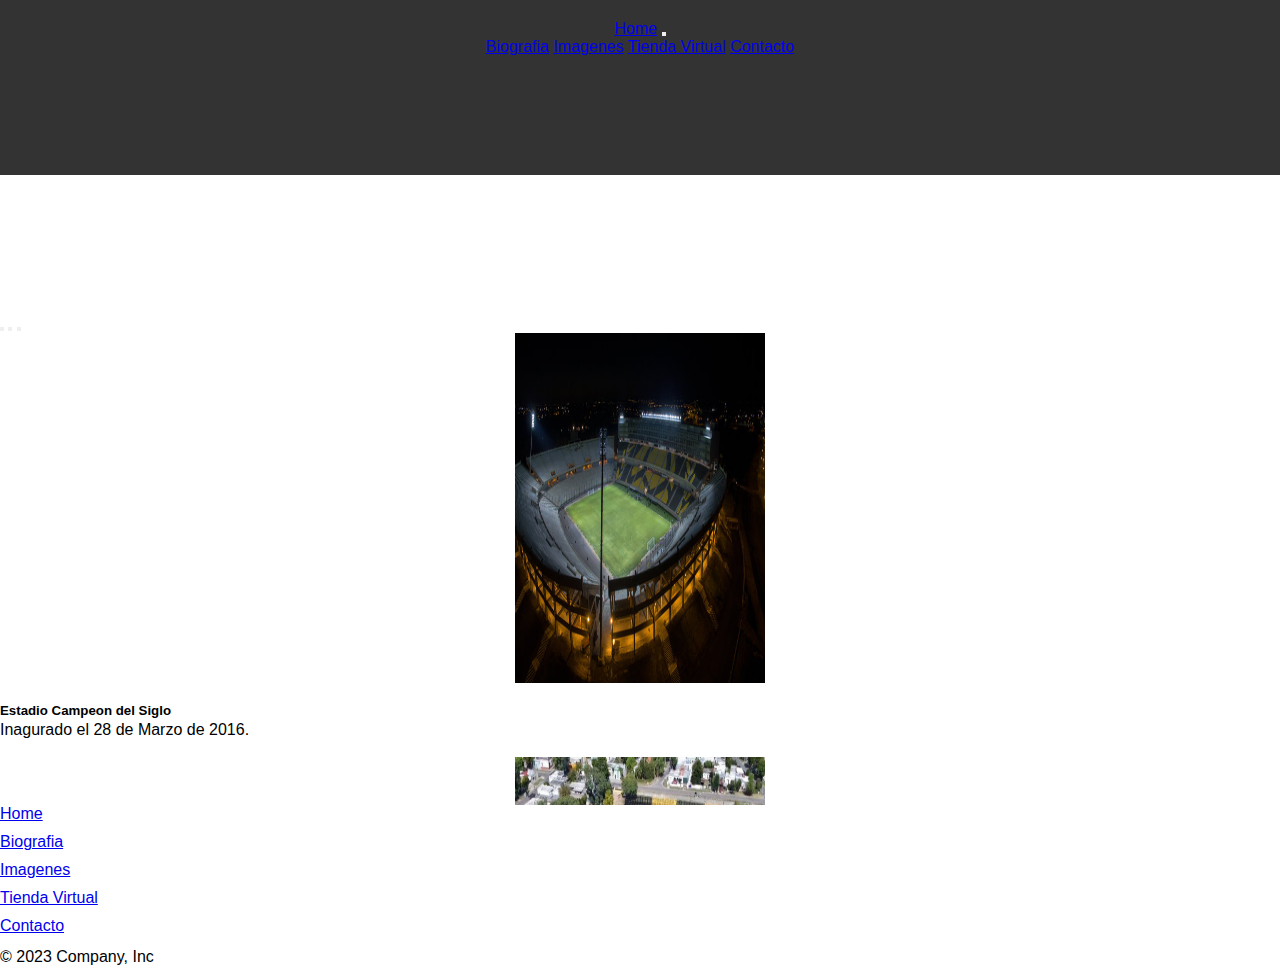
==== index.html @ 16fac281 "segundocommit" ====
<!doctype html>
<html lang="en">

<head>
  <meta charset="utf-8">
  <meta name="viewport" content="width=device-width, initial-scale=1">
  <title>Club Atletico Peñarol</title>
  <link href="https://cdn.jsdelivr.net/npm/bootstrap@5.3.0-alpha3/dist/css/bootstrap.min.css" rel="stylesheet"
    integrity="sha384-KK94CHFLLe+nY2dmCWGMq91rCGa5gtU4mk92HdvYe+M/SXH301p5ILy+dN9+nJOZ" crossorigin="anonymous">
  <link rel="stylesheet" href="./css/style.css">
</head>
  <header class="header">
    <nav class="navbar navbar-expand-lg navbar-dark bg-dark">
      <div class="container-fluid">
      <a class="navbar-brand" href="#">Home</a>
      <button class="navbar-toggler" type="button" data-bs-toggle="collapse" data-bs-target="#navbarNavAltMarkup"
        aria-controls="navbarNavAltMarkup" aria-expanded="false" aria-label="Toggle navigation">
        <span class="navbar-toggler-icon"></span>
      </button>

      <div class="collapse navbar-collapse" id="navbarNavAltMarkup">
        <div class="navbar-nav">
          <a class="nav-link active" aria-current="page" href="./pages/biografia.html">Biografia</a>
          <a class="nav-link active" href="./pages/imagenes.html">Imagenes</a>
          <a class="nav-link active" href="./pages/tiendavirtual.html">Tienda Virtual</a>
          <a class="nav-link active" href="./pages/contacto.html">Contacto</a>
        </div>
      </div>
      </div>
    </nav>
  </header>

    <main class="container main">
      
      <div id="carouselExampleCaptions" class="carousel slide col-12 col-sm-6">
        <div class="carousel-indicators">
          <button type="button" data-bs-target="#carouselExampleCaptions" data-bs-slide-to="0" class="active"
          aria-current="true" aria-label="Slide 1"></button>
            <button type="button" data-bs-target="#carouselExampleCaptions" data-bs-slide-to="1"
              aria-label="Slide 2"></button>
            <button type="button" data-bs-target="#carouselExampleCaptions" data-bs-slide-to="2"
              aria-label="Slide 3"></button>
          </div>
          <div class="carousel-inner">
            <div class="carousel-item active">
              <img src="./images/estadio.jpg" class="d-block w-100" alt="estadio">
              <div class="carousel-caption d-none d-md-block">
                <h5>Estadio Campeon del Siglo</h5>
                <p>Inagurado el 28 de Marzo de 2016.</p>
              </div>
            </div>
            <div class="carousel-item">
              <img src="./images/lasacasias.jpg" class="d-block w-100" alt="lasacasias">
              <div class="carousel-caption d-none d-md-block">
                <h5>Estado Cr Jose Pedro Damiani.</h5>
                <p>Fue Inagurado el 19 de Abril 1916.</p>
              </div>
            </div>
            <div class="carousel-item imagenes">
              <img src="./images/loaaromo.jpg" class="d-block w-100" alt="loaaromo">
              <div class="carousel-caption d-none d-md-block">
                <h5>Complejo Deportivo Washington Cataldi</h5>
                <p>Fue Inagurado en el año 1947.</p>
              </div>
            </div>
          </div>
          <button class="carousel-control-prev" type="button" data-bs-target="#carouselExampleCaptions"
          data-bs-slide="prev">
          <span class="carousel-control-prev-icon" aria-hidden="true"></span>
          <span class="visually-hidden">Previous</span>
        </button>
        <button class="carousel-control-next" type="button" data-bs-target="#carouselExampleCaptions"
        data-bs-slide="next">
        <span class="carousel-control-next-icon" aria-hidden="true"></span>
        <span class="visually-hidden">Next</span>
      </button>
      </div>
    </main>
  <body>

      <footer class="mt-5 container-fluid footer">
      <div class="py-3 my-4">
        <ul class="nav justify-content-center border-bottom pb-3 mb-3">
          <li class="nav-item"><a href="#" class="nav-link px-2 text-body-secondary">Home</a></li>
          <li class="nav-item"><a href="./pages/biografia.html" class="nav-link px-2 text-body-secondary">Biografia</a>
          </li>
          <li class="nav-item"><a href="./pages/imagenes.html" class="nav-link px-2 text-body-secondary">Imagenes</a></li>
          <li class="nav-item"><a href="./pages/tiendavirtual.html" class="nav-link px-2 text-body-secondary">Tienda
              Virtual</a></li>
          <li class="nav-item"><a href="./pages/contacto.html" class="nav-link px-2 text-body-secondary">Contacto</a></li>
        </ul>
        <p class="text-center text-body-secondary">© 2023 Company, Inc</p>
      </footer>

      <script src="https://cdn.jsdelivr.net/npm/bootstrap@5.3.0-alpha3/dist/js/bootstrap.bundle.min.js"
      integrity="sha384-ENjdO4Dr2bkBIFxQpeoTz1HIcje39Wm4jDKdf19U8gI4ddQ3GYNS7NTKfAdVQSZe"
      crossorigin="anonymous"></script>
  </body>
</html>
---- css/style.css ----
*{
    margin: 0;
    padding: 0;
    

}
.body {
    height: 100vh;
    
    
}



.header {
    height: 15vh;
    
}
.main {
    height: 70vh;
}
.footer {
    height: 15vh;
}

.carousel {
  margin-top: 140px;
}


.carousel-item img {
    height: 350px;
    width: 250px;  
}


.contenedor {
    margin-top: 100px; 
    display: flex;
    
}

.image-container img {
    margin-top: 100px;
    width: 400px;
    height: 350px;
    display: block;
    margin-bottom: 10px;
    margin-left: 5px;
  }


  .container {
    width: 100%;
    overflow: hidden;
  }
  
  .title {
    font-family: Arial, sans-serif; 
    color:black; 
    font-size: 24px; 
    font-weight: bold; 
    text-decoration: underline; 
  }
  
 

  body {
    font-family: Arial, sans-serif;
    margin: 0;
    padding: 0;
  }
  
  header {
    background-color: #333;
    color: #fff;
    padding: 20px;
    text-align: center;
  }
  
  .products {
    display: flex;
    flex-wrap: wrap;
    justify-content: center;
    margin: 20px;
    /* Tienda Virtual */
  }
  
  .product {
    width: 300px;
    margin: 10px;
    padding: 20px;
    border: 1px solid #ccc;
    text-align: center;
     /* Tienda Virtual */
  }
  
  .product img {
    width: 200px;
    height: 200px;
     /* Tienda Virtual */
  }

 

.biografia {
  max-width: 600px;
  margin: 0 auto;
  text-align: justify;
  padding: 20px;
  
}
.biografia h1 {
  text-align: center;
  
}


.biografia img {
  width: 200px;
  height: 200px;
  border-radius: 50%;
  margin-bottom: 20px;
  align-items: center;
}
.biografia p {
  line-height: 2.2;
  font-family:Arial, Helvetica, sans-serif  
}


  p {
    font-size: 14px;
    margin-bottom: 15px;
  }
  
/* Imagenes */
  .image-container {
    display: flex;
    flex-wrap: wrap;
    align-items: center;
  }
  
  .image-container img {
    width: 50%;
    height: auto;
  }
  
  .title {
   
    font-size: 20px;
    margin-top: 10px;
  
  }
  
  .description {
    font-size: 16px;
    margin-bottom: 20px;
  }
  

  
.image-container {
  display: flex;
  flex-direction:block ;
  align-items: center;
  text-align: center;
  margin-bottom: 20px;
  
}

.title {
  
  font-size: 24px;
  font-weight: bold;
  margin-bottom: 10px;
 
}

.description {
  font-size: 16px;
  margin-bottom: 10px;
  
}

/* Imagenes */
@media screen and (max-width: 767px) {
  
  .image-container {
    padding: 10px;
  }
  
  .title {
    font-size: 20px;
  }

  .description {
    font-size: 14px;
  }
}
/* Imagenes */



/* Biografia */

.biografia {
  max-width: 800px;
  margin: 0 auto;
  padding: 20px;
}

h1 {
  font-size: 28px;
  text-align: center;
  margin-bottom: 20px;
}

img {
  display: block;
  max-width: 100%;
  height: auto;
  margin: 0 auto;
  margin-bottom: 20px;
}

p {
  font-size: 16px;
  line-height: 1.5;
}


/* contacto */
.formulario-peñarol {
  max-width: 500px;
  margin: 0 auto;
  margin-left: 15px;
  padding: 40px;
  background-color: #f1f1f1;
}

h2 {
  text-align: center;
}

.contenido-form {
  display: flex;
  flex-wrap: wrap;
  justify-content: space-between;
}

.form-asunto,
.form-datos {
  flex-basis: 48%;
}

ul {
  list-style-type: none;
  padding: 0;
  margin: 0;
}

li {
  margin-bottom: 10px;
}

input[type="text"],
textarea {
  width: 100%;
  padding: 8px;
  border: 1px solid #ccc;
  border-radius: 4px;
}

input[type="submit"] {
  width: 100%;
  padding: 8px;
  background-color: #4caf50;
  color: white;
  border: none;
  border-radius: 4px;
  cursor: pointer;
}
.main-form {
  margin-top: 20px;
}

.iconos {
  width: 40px;
  
}




@media screen and (max-width: 767px) {
  .contenido-form {
    flex-direction: column;
  }

  .form-asunto,
  .form-datos {
    flex-basis: 100%;
    
  }
}





/* contacto */
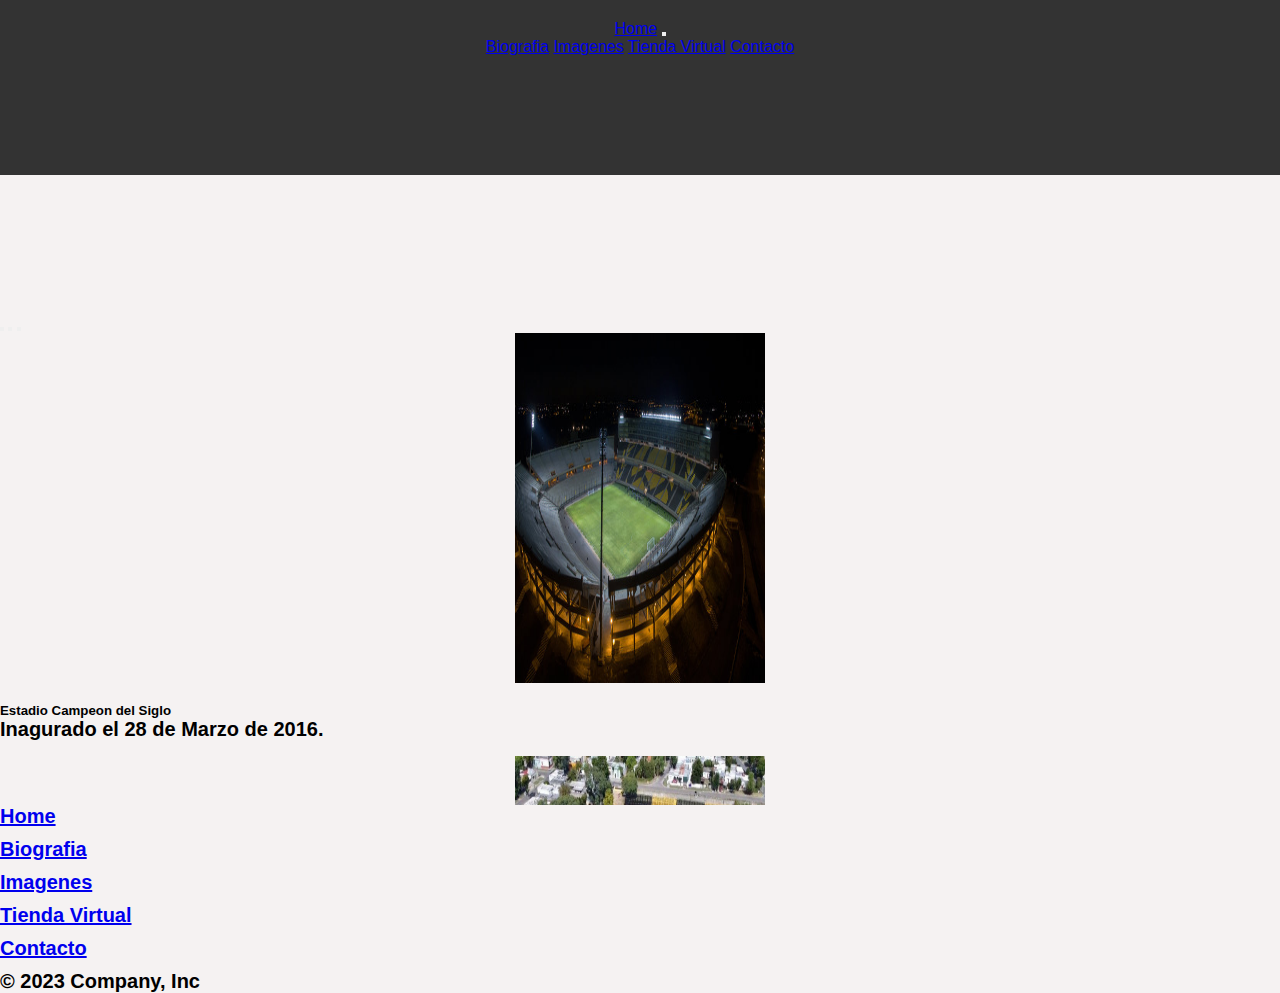
==== commit c7745c09: "mod" ====
--- a/index.html
+++ b/index.html
@@ -4,80 +4,94 @@
 <head>
   <meta charset="utf-8">
   <meta name="viewport" content="width=device-width, initial-scale=1">
-  <title>Club Atletico Peñarol</title>
+  <meta name="description" content="Imagenes-tiendaVirtual-Complejo Peñarol">
+  <meta name="keywords" content="imagenes-tiendavirtual-contacto">
+  <title>Club Atletico Peñarol </title>
   <link href="https://cdn.jsdelivr.net/npm/bootstrap@5.3.0-alpha3/dist/css/bootstrap.min.css" rel="stylesheet"
     integrity="sha384-KK94CHFLLe+nY2dmCWGMq91rCGa5gtU4mk92HdvYe+M/SXH301p5ILy+dN9+nJOZ" crossorigin="anonymous">
-  <link rel="stylesheet" href="./css/style.css">
+  <link rel="stylesheet" href="https://cdnjs.cloudflare.com/ajax/libs/animate.css/4.1.1/animate.min.css">
+  <!--Estilo de las paginas-->
+  <link rel="stylesheet" href="./SASS/style.css">
 </head>
+  <!--barra navegadora-->
   <header class="header">
-    <nav class="navbar navbar-expand-lg navbar-dark bg-dark">
-      <div class="container-fluid">
-      <a class="navbar-brand" href="#">Home</a>
-      <button class="navbar-toggler" type="button" data-bs-toggle="collapse" data-bs-target="#navbarNavAltMarkup"
-        aria-controls="navbarNavAltMarkup" aria-expanded="false" aria-label="Toggle navigation">
-        <span class="navbar-toggler-icon"></span>
-      </button>
-
-      <div class="collapse navbar-collapse" id="navbarNavAltMarkup">
-        <div class="navbar-nav">
-          <a class="nav-link active" aria-current="page" href="./pages/biografia.html">Biografia</a>
-          <a class="nav-link active" href="./pages/imagenes.html">Imagenes</a>
-          <a class="nav-link active" href="./pages/tiendavirtual.html">Tienda Virtual</a>
-          <a class="nav-link active" href="./pages/contacto.html">Contacto</a>
+      <nav class="navbar navbar-expand-lg navbar-dark bg-dark">
+        <div class="container-fluid">
+        <a class="navbar-brand animate__animated animate__fadeInLeft " href="#">Home</a>
+        <button class="navbar-toggler" type="button" data-bs-toggle="collapse" data-bs-target="#navbarNavAltMarkup"
+          aria-controls="navbarNavAltMarkup" aria-expanded="false" aria-label="Toggle navigation">
+          <span class="navbar-toggler-icon"></span>
+        </button>
+        <div class="collapse navbar-collapse" id="navbarNavAltMarkup">
+          <div class="navbar-nav">
+            <a class="nav-link active animate__animated animate__fadeInLeft" aria-current="page" href="./pages/biografia.html">Biografia</a>
+            <a class="nav-link active animate__animated animate__fadeInLeft" href="./pages/imagenes.html">Imagenes</a>
+            <a class="nav-link active animate__animated animate__fadeInLeft" href="./pages/tiendavirtual.html">Tienda Virtual</a>
+            <a class="nav-link active animate__animated animate__fadeInLeft" href="./pages/contacto.html">Contacto</a>
+          </div>
         </div>
-      </div>
-      </div>
-    </nav>
+        </div>
+      </nav>
   </header>
-
-    <main class="container main">
-      
-      <div id="carouselExampleCaptions" class="carousel slide col-12 col-sm-6">
-        <div class="carousel-indicators">
-          <button type="button" data-bs-target="#carouselExampleCaptions" data-bs-slide-to="0" class="active"
-          aria-current="true" aria-label="Slide 1"></button>
-            <button type="button" data-bs-target="#carouselExampleCaptions" data-bs-slide-to="1"
-              aria-label="Slide 2"></button>
-            <button type="button" data-bs-target="#carouselExampleCaptions" data-bs-slide-to="2"
-              aria-label="Slide 3"></button>
+        <!--CAROUSEL-->
+      <main class="container main"> 
+        <div id="carouselExampleCaptions" class="carousel slide col-12 col-sm-6">
+          <div class="carousel-indicators">
+            <button type="button" data-bs-target="#carouselExampleCaptions" data-bs-slide-to="0" class="active"
+            aria-current="true" aria-label="Slide 1"></button>
+              <button type="button" data-bs-target="#carouselExampleCaptions" data-bs-slide-to="1"
+                aria-label="Slide 2"></button>
+              <button type="button" data-bs-target="#carouselExampleCaptions" data-bs-slide-to="2"
+                aria-label="Slide 3"></button>
+            </div>
+            <div class="carousel-inner">
+              <div class="carousel-item active">
+                <img src="./images/estadio.jpg" class="d-block w-100" alt="estadio">
+                <div class="carousel-caption d-none d-md-block">
+                  <h5>Estadio Campeon del Siglo</h5>
+                  <p>Inagurado el 28 de Marzo de 2016.</p>
+                </div>
+              </div>
+              <div class="carousel-item">
+                <img src="./images/lasacasias.jpg" class="d-block w-100" alt="lasacasias">
+                <div class="carousel-caption d-none d-md-block">
+                  <h5>Estado Cr Jose Pedro Damiani.</h5>
+                  <p>Fue Inagurado el 19 de Abril 1916.</p>
+                </div>
+              </div>
+              <div class="carousel-item imagenes">
+                <img src="./images/loaaromo.jpg" class="d-block w-100" alt="loaaromo">
+                <div class="carousel-caption d-none d-md-block">
+                  <h5>Complejo Deportivo Washington Cataldi</h5>
+                  <p>Fue Inagurado en el año 1947.</p>
+                </div>
+              </div>
           </div>
-          <div class="carousel-inner">
-            <div class="carousel-item active">
-              <img src="./images/estadio.jpg" class="d-block w-100" alt="estadio">
-              <div class="carousel-caption d-none d-md-block">
-                <h5>Estadio Campeon del Siglo</h5>
-                <p>Inagurado el 28 de Marzo de 2016.</p>
-              </div>
-            </div>
-            <div class="carousel-item">
-              <img src="./images/lasacasias.jpg" class="d-block w-100" alt="lasacasias">
-              <div class="carousel-caption d-none d-md-block">
-                <h5>Estado Cr Jose Pedro Damiani.</h5>
-                <p>Fue Inagurado el 19 de Abril 1916.</p>
-              </div>
-            </div>
-            <div class="carousel-item imagenes">
-              <img src="./images/loaaromo.jpg" class="d-block w-100" alt="loaaromo">
-              <div class="carousel-caption d-none d-md-block">
-                <h5>Complejo Deportivo Washington Cataldi</h5>
-                <p>Fue Inagurado en el año 1947.</p>
-              </div>
-            </div>
+            <button class="carousel-control-prev" type="button" data-bs-target="#carouselExampleCaptions"
+            data-bs-slide="prev">
+            <span class="carousel-control-prev-icon" aria-hidden="true"></span>
+            <span class="visually-hidden">Previous</span>
+            </button>
+            <button class="carousel-control-next" type="button" data-bs-target="#carouselExampleCaptions"
+            data-bs-slide="next">
+            <span class="carousel-control-next-icon" aria-hidden="true"></span>
+            <span class="visually-hidden">Next</span>
+            </button>
+        </div>
+        <!--CARD-->
+        <div class="card">
+          <div class="card-header">
+            COMPLEJOS-INSTALACIONES
           </div>
-          <button class="carousel-control-prev" type="button" data-bs-target="#carouselExampleCaptions"
-          data-bs-slide="prev">
-          <span class="carousel-control-prev-icon" aria-hidden="true"></span>
-          <span class="visually-hidden">Previous</span>
-        </button>
-        <button class="carousel-control-next" type="button" data-bs-target="#carouselExampleCaptions"
-        data-bs-slide="next">
-        <span class="carousel-control-next-icon" aria-hidden="true"></span>
-        <span class="visually-hidden">Next</span>
-      </button>
-      </div>
-    </main>
+          <div class="card-body">
+            <h5 class="card-title">CANCHAS DE CAMPO SINTETICO</h5>
+            <p class="card-text">EQUIPAMIENTO-INSTALACIONES</p>
+            <a href="#" class="btn btn-primary">Ir a la pagina Oficial</a>
+          </div>
+        </div>
+      </main>
   <body>
-
+      <!--FOOTER-->
       <footer class="mt-5 container-fluid footer">
       <div class="py-3 my-4">
         <ul class="nav justify-content-center border-bottom pb-3 mb-3">
--- a/SASS/style.css
+++ b/SASS/style.css
@@ -0,0 +1,318 @@
+@charset "UTF-8";
+/*reseteo*/
+* {
+  margin: 0;
+  padding: 0;
+}
+
+/*body-basico*/
+.body {
+  height: 100vh;
+}
+
+body {
+  background-color: rgb(245, 242, 242);
+} /*header-basico*/
+.header {
+  height: 15vh;
+}
+
+/*main-basico*/
+main {
+  height: 70vh;
+}
+
+/*footer-basico*/
+.footer {
+  height: 15vh;
+}
+
+.nav-item {
+  font-size: 20px;
+  font-family: Arial, Helvetica, sans-serif;
+  font-weight: bold;
+  color: black;
+  text-shadow: 0ch;
+}
+
+iframe {
+  position: relative;
+  top: 15vh;
+  left: 10vh;
+}
+
+/*todo el contenido pages*/
+.biografia {
+  max-width: 800px;
+  margin: 0 auto;
+  padding: 20px;
+}
+
+h1 {
+  font-size: 40px;
+  text-align: center;
+  margin-bottom: 20px;
+}
+
+img {
+  display: block;
+  max-width: 100%;
+  height: auto;
+  margin: 0 auto;
+  margin-bottom: 20px;
+}
+
+.biografia {
+  max-width: 600px;
+  margin: 0 auto;
+  text-align: justify;
+  padding: 20px;
+}
+
+.biografia h1 {
+  text-align: center;
+}
+
+.biografia img {
+  width: 200px;
+  height: 200px;
+  border-radius: 50%;
+  margin-bottom: 20px;
+  align-items: center;
+}
+
+.biografia p {
+  line-height: 2.2;
+  font-family: Arial, Helvetica, sans-serif;
+}
+
+p {
+  font-size: 20px;
+  margin-bottom: 15px;
+  font-weight: bold;
+}
+
+/*todo el contenido pages*/
+.image-container {
+  display: flex;
+  flex-wrap: wrap;
+  align-items: center;
+}
+
+.image-container img {
+  width: 50%;
+  height: auto;
+}
+
+.image-container {
+  display: flex;
+  flex-direction: block;
+  align-items: center;
+  text-align: center;
+  margin-bottom: 20px;
+}
+
+.image-container {
+  display: flex;
+  flex-direction: block;
+  align-items: center;
+  text-align: center;
+  margin-bottom: 20px;
+}
+
+.title {
+  font-weight: bold;
+  font-size: 20px;
+  margin-right: 10px;
+}
+
+.description {
+  font-size: 16px;
+  margin-right: 10px;
+}
+
+.description {
+  font-size: 16px;
+  margin-right: 10px;
+}
+
+.description {
+  font-size: 16px;
+  margin-right: 10px;
+}
+
+.title {
+  font-size: 20px;
+  font-weight: bold;
+  margin-bottom: 10px;
+}
+
+.description {
+  font-size: 16px;
+  margin-right: 10px;
+}
+
+.contenedor {
+  margin-top: 100px;
+  display: flex;
+}
+
+.image-container img {
+  margin-top: 100px;
+  width: 150px;
+  height: 150px;
+  display: block;
+  margin-bottom: 10px;
+  margin-left: 5px;
+}
+
+.container {
+  width: 100%;
+  overflow: hidden;
+}
+
+.titulo-mov {
+  animation: animacion-titulo 2s infinite;
+  font-size: 100px;
+}
+
+.contenedor-imagenes {
+  display: flex;
+  flex-wrap: wrap;
+}
+
+.contenedor-imagenes img {
+  width: calc(25% - 10px);
+  margin: 5px;
+  height: auto;
+}
+
+@media (max-width: 768px) {
+  .contenedor-imagenes img {
+    width: calc(50% - 10px);
+  }
+}
+@media (max-width: 480px) {
+  .contenedor-imagenes img {
+    width: 100%;
+  }
+}
+/*todo el contenido pages*/
+.formulario-peñarol {
+  max-width: 500px;
+  margin: 0 auto;
+  margin-left: 15px;
+  padding: 40px;
+  background-color: #f1f1f1;
+}
+
+h2 {
+  text-align: center;
+}
+
+.contenido-form {
+  display: flex;
+  flex-wrap: wrap;
+  justify-content: space-between;
+}
+
+.form-asunto,
+.form-datos {
+  flex-basis: 48%;
+}
+
+ul {
+  list-style-type: none;
+  padding: 0;
+  margin: 0;
+}
+
+li {
+  margin-bottom: 10px;
+}
+
+input[type=text],
+textarea {
+  width: 100%;
+  padding: 8px;
+  border: 1px solid #ccc;
+  border-radius: 4px;
+}
+
+input[type=submit] {
+  width: 100%;
+  padding: 8px;
+  background-color: #4caf50;
+  color: white;
+  border: none;
+  border-radius: 4px;
+  cursor: pointer;
+}
+
+.main-form {
+  margin-top: 20px;
+}
+
+.iconos {
+  width: 40px;
+}
+
+@media screen and (max-width: 767px) {
+  .contenido-form {
+    flex-direction: column;
+  }
+  .form-asunto,
+  .form-datos {
+    flex-basis: 100%;
+  }
+}
+/*todo el contenido pages*/
+body {
+  font-family: Arial, sans-serif;
+  margin: 0;
+  padding: 0;
+}
+
+header {
+  background-color: #333;
+  color: #fff;
+  padding: 20px;
+  text-align: center;
+}
+
+.products {
+  display: flex;
+  flex-wrap: wrap;
+  justify-content: center;
+  margin: 20px;
+}
+
+.product {
+  width: 300px;
+  margin: 10px;
+  padding: 20px;
+  border: 1px solid #ccc;
+  text-align: center;
+}
+
+.product img {
+  width: 200px;
+  height: 200px;
+}
+
+/*todo el contenido pages*/
+.carousel {
+  margin-top: 140px;
+}
+
+.carousel-item img {
+  height: 350px;
+  width: 250px;
+}
+
+.card {
+  background-color: rgb(224, 220, 215);
+  font-size: 20px;
+  font-weight: bold;
+  font: arial;
+}/*# sourceMappingURL=style.css.map */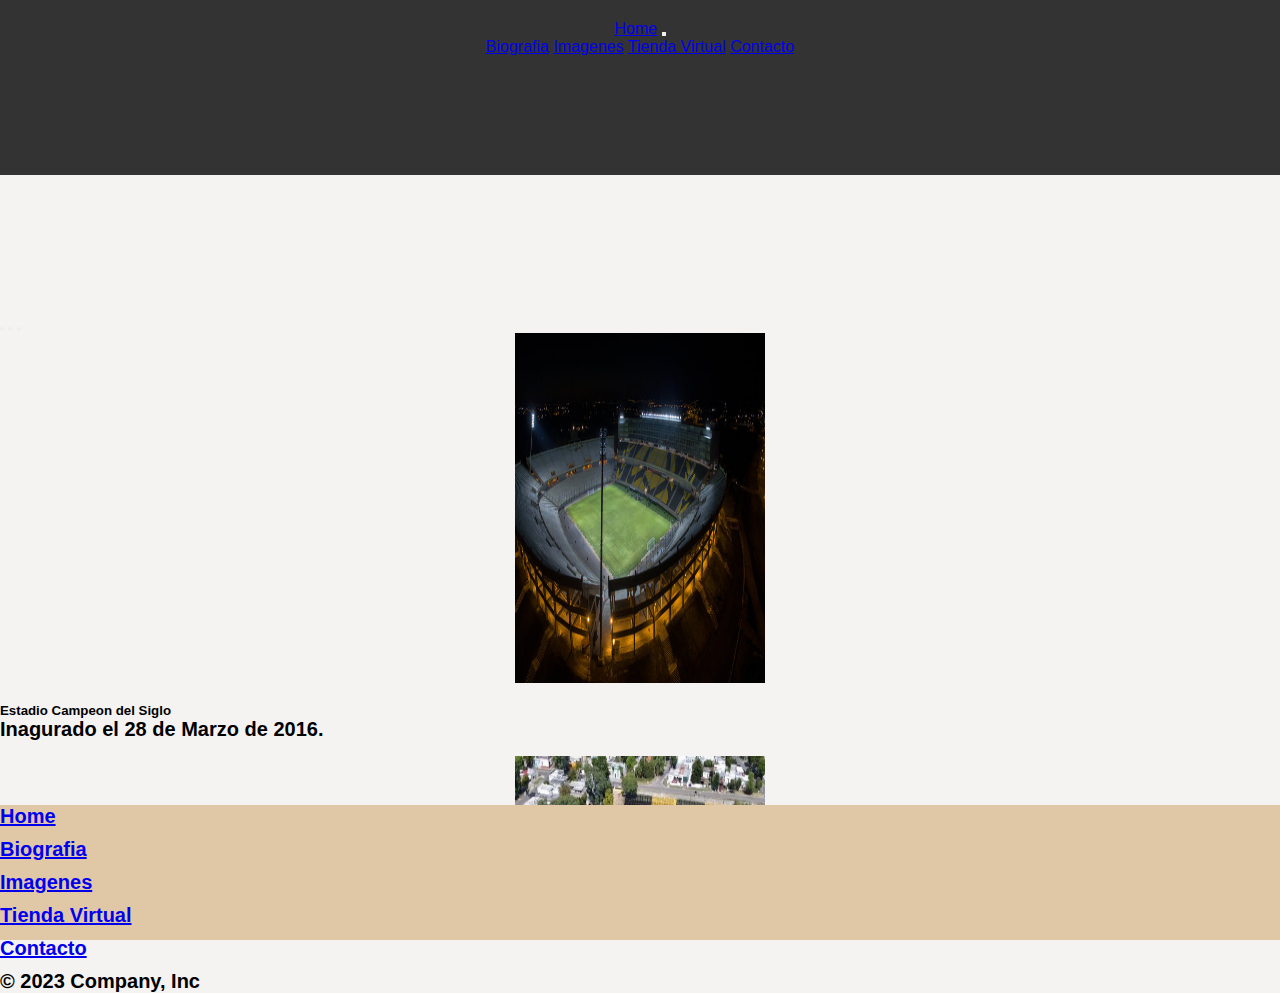
==== commit f279b677: "mod" ====
--- a/index.html
+++ b/index.html
@@ -89,6 +89,7 @@
             <a href="#" class="btn btn-primary">Ir a la pagina Oficial</a>
           </div>
         </div>
+        
       </main>
   <body>
       <!--FOOTER-->
@@ -105,7 +106,6 @@
         </ul>
         <p class="text-center text-body-secondary">© 2023 Company, Inc</p>
       </footer>
-
       <script src="https://cdn.jsdelivr.net/npm/bootstrap@5.3.0-alpha3/dist/js/bootstrap.bundle.min.js"
       integrity="sha384-ENjdO4Dr2bkBIFxQpeoTz1HIcje39Wm4jDKdf19U8gI4ddQ3GYNS7NTKfAdVQSZe"
       crossorigin="anonymous"></script>
--- a/SASS/style.css
+++ b/SASS/style.css
@@ -25,6 +25,7 @@
 /*footer-basico*/
 .footer {
   height: 15vh;
+  background-color: rgb(224, 199, 166);
 }
 
 .nav-item {
@@ -90,6 +91,10 @@
   font-size: 20px;
   margin-bottom: 15px;
   font-weight: bold;
+}
+
+.biografia {
+  position: relative;
 }
 
 /*todo el contenido pages*/
@@ -187,16 +192,6 @@
   height: auto;
 }
 
-@media (max-width: 768px) {
-  .contenedor-imagenes img {
-    width: calc(50% - 10px);
-  }
-}
-@media (max-width: 480px) {
-  .contenedor-imagenes img {
-    width: 100%;
-  }
-}
 /*todo el contenido pages*/
 .formulario-peñarol {
   max-width: 500px;
@@ -315,4 +310,15 @@
   font-size: 20px;
   font-weight: bold;
   font: arial;
+}
+
+@media (max-width: 768px) {
+  .contenedor-imagenes img {
+    width: calc(50% - 10px);
+  }
+}
+@media (max-width: 480px) {
+  .contenedor-imagenes img {
+    width: 100%;
+  }
 }/*# sourceMappingURL=style.css.map */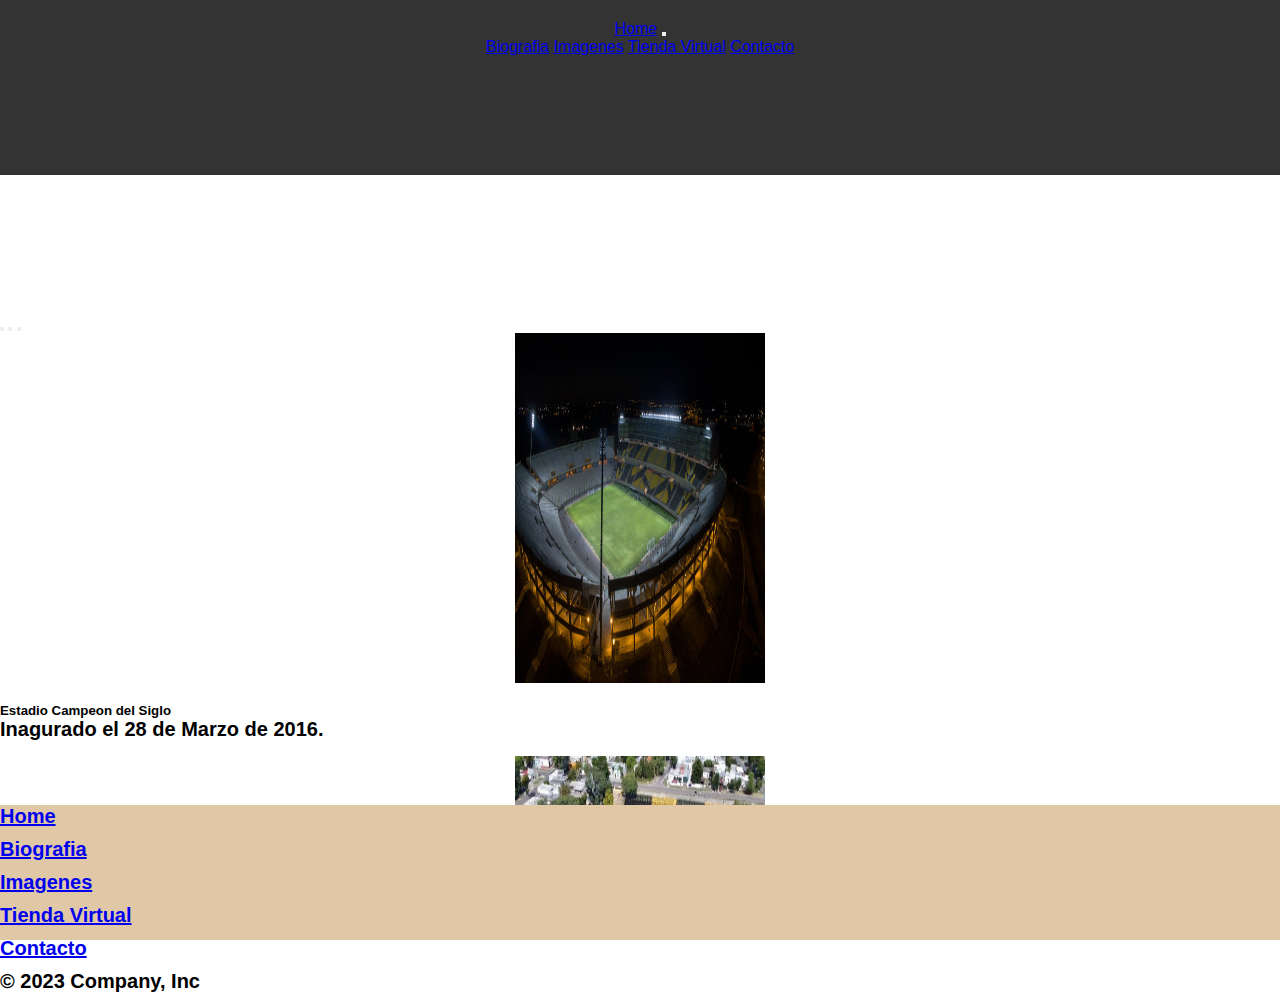
==== commit 5d7df27f: "mod" ====
--- a/index.html
+++ b/index.html
@@ -1,22 +1,25 @@
-<!doctype html>
-<html lang="en">
+  <!doctype html>
+  <html lang="en">
 
-<head>
-  <meta charset="utf-8">
-  <meta name="viewport" content="width=device-width, initial-scale=1">
-  <meta name="description" content="Imagenes-tiendaVirtual-Complejo Peñarol">
-  <meta name="keywords" content="imagenes-tiendavirtual-contacto">
-  <title>Club Atletico Peñarol </title>
-  <link href="https://cdn.jsdelivr.net/npm/bootstrap@5.3.0-alpha3/dist/css/bootstrap.min.css" rel="stylesheet"
-    integrity="sha384-KK94CHFLLe+nY2dmCWGMq91rCGa5gtU4mk92HdvYe+M/SXH301p5ILy+dN9+nJOZ" crossorigin="anonymous">
-  <link rel="stylesheet" href="https://cdnjs.cloudflare.com/ajax/libs/animate.css/4.1.1/animate.min.css">
-  <!--Estilo de las paginas-->
-  <link rel="stylesheet" href="./SASS/style.css">
-</head>
+  <head>
+    <meta charset="utf-8">
+    <meta name="viewport" content="width=device-width, initial-scale=1">
+    <!--SEO-->
+    <meta name="description"
+      content="club ateletico peñarol,peñarol uruguay,informacion sobre peñarol uruguay,imagenes canchas de peñarol,tienda de ropa peñarol uruguy,contacto con peñarol de uruguay,futbol peñarol uruugay,deporte peñarol uruguay">
+    <meta name="keywords"
+      content="imagenes-tiendavirtual-contacto-biografia todo sobre peñarol el mejor complejo futbolistico de uruguay">
+    <title>Club Atletico Peñarol </title>
+    <link href="https://cdn.jsdelivr.net/npm/bootstrap@5.3.0-alpha3/dist/css/bootstrap.min.css" rel="stylesheet"
+      integrity="sha384-KK94CHFLLe+nY2dmCWGMq91rCGa5gtU4mk92HdvYe+M/SXH301p5ILy+dN9+nJOZ" crossorigin="anonymous">
+    <link rel="stylesheet" href="https://cdnjs.cloudflare.com/ajax/libs/animate.css/4.1.1/animate.min.css">
+    <!--Estilo de las paginas-->
+    <link rel="stylesheet" href="./SASS/style.css">
+  </head>
   <!--barra navegadora-->
   <header class="header">
-      <nav class="navbar navbar-expand-lg navbar-dark bg-dark">
-        <div class="container-fluid">
+    <nav class="navbar navbar-expand-lg navbar-dark bg-dark">
+      <div class="container-fluid">
         <a class="navbar-brand animate__animated animate__fadeInLeft " href="#">Home</a>
         <button class="navbar-toggler" type="button" data-bs-toggle="collapse" data-bs-target="#navbarNavAltMarkup"
           aria-controls="navbarNavAltMarkup" aria-expanded="false" aria-label="Toggle navigation">
@@ -24,76 +27,75 @@
         </button>
         <div class="collapse navbar-collapse" id="navbarNavAltMarkup">
           <div class="navbar-nav">
-            <a class="nav-link active animate__animated animate__fadeInLeft" aria-current="page" href="./pages/biografia.html">Biografia</a>
+            <a class="nav-link active animate__animated animate__fadeInLeft" aria-current="page"
+              href="./pages/biografia.html">Biografia</a>
             <a class="nav-link active animate__animated animate__fadeInLeft" href="./pages/imagenes.html">Imagenes</a>
-            <a class="nav-link active animate__animated animate__fadeInLeft" href="./pages/tiendavirtual.html">Tienda Virtual</a>
+            <a class="nav-link active animate__animated animate__fadeInLeft" href="./pages/tiendavirtual.html">Tienda
+              Virtual</a>
             <a class="nav-link active animate__animated animate__fadeInLeft" href="./pages/contacto.html">Contacto</a>
           </div>
         </div>
-        </div>
-      </nav>
+      </div>
+    </nav>
   </header>
-        <!--CAROUSEL-->
-      <main class="container main"> 
-        <div id="carouselExampleCaptions" class="carousel slide col-12 col-sm-6">
-          <div class="carousel-indicators">
-            <button type="button" data-bs-target="#carouselExampleCaptions" data-bs-slide-to="0" class="active"
-            aria-current="true" aria-label="Slide 1"></button>
-              <button type="button" data-bs-target="#carouselExampleCaptions" data-bs-slide-to="1"
-                aria-label="Slide 2"></button>
-              <button type="button" data-bs-target="#carouselExampleCaptions" data-bs-slide-to="2"
-                aria-label="Slide 3"></button>
-            </div>
-            <div class="carousel-inner">
-              <div class="carousel-item active">
-                <img src="./images/estadio.jpg" class="d-block w-100" alt="estadio">
-                <div class="carousel-caption d-none d-md-block">
-                  <h5>Estadio Campeon del Siglo</h5>
-                  <p>Inagurado el 28 de Marzo de 2016.</p>
-                </div>
-              </div>
-              <div class="carousel-item">
-                <img src="./images/lasacasias.jpg" class="d-block w-100" alt="lasacasias">
-                <div class="carousel-caption d-none d-md-block">
-                  <h5>Estado Cr Jose Pedro Damiani.</h5>
-                  <p>Fue Inagurado el 19 de Abril 1916.</p>
-                </div>
-              </div>
-              <div class="carousel-item imagenes">
-                <img src="./images/loaaromo.jpg" class="d-block w-100" alt="loaaromo">
-                <div class="carousel-caption d-none d-md-block">
-                  <h5>Complejo Deportivo Washington Cataldi</h5>
-                  <p>Fue Inagurado en el año 1947.</p>
-                </div>
-              </div>
-          </div>
-            <button class="carousel-control-prev" type="button" data-bs-target="#carouselExampleCaptions"
-            data-bs-slide="prev">
-            <span class="carousel-control-prev-icon" aria-hidden="true"></span>
-            <span class="visually-hidden">Previous</span>
-            </button>
-            <button class="carousel-control-next" type="button" data-bs-target="#carouselExampleCaptions"
-            data-bs-slide="next">
-            <span class="carousel-control-next-icon" aria-hidden="true"></span>
-            <span class="visually-hidden">Next</span>
-            </button>
-        </div>
-        <!--CARD-->
-        <div class="card">
-          <div class="card-header">
-            COMPLEJOS-INSTALACIONES
-          </div>
-          <div class="card-body">
-            <h5 class="card-title">CANCHAS DE CAMPO SINTETICO</h5>
-            <p class="card-text">EQUIPAMIENTO-INSTALACIONES</p>
-            <a href="#" class="btn btn-primary">Ir a la pagina Oficial</a>
+  <!--CAROUSEL-->
+  <main class="container main">
+    <div id="carouselExampleCaptions" class="carousel slide col-12 col-sm-6">
+      <div class="carousel-indicators">
+        <button type="button" data-bs-target="#carouselExampleCaptions" data-bs-slide-to="0" class="active"
+          aria-current="true" aria-label="Slide 1"></button>
+        <button type="button" data-bs-target="#carouselExampleCaptions" data-bs-slide-to="1"
+          aria-label="Slide 2"></button>
+        <button type="button" data-bs-target="#carouselExampleCaptions" data-bs-slide-to="2"
+          aria-label="Slide 3"></button>
+      </div>
+      <div class="carousel-inner">
+        <div class="carousel-item active">
+          <img src="./images/estadio.jpg" class="d-block w-100" alt="estadio">
+          <div class="carousel-caption d-none d-md-block">
+            <h5>Estadio Campeon del Siglo</h5>
+            <p>Inagurado el 28 de Marzo de 2016.</p>
           </div>
         </div>
-        
-      </main>
-  <body>
-      <!--FOOTER-->
-      <footer class="mt-5 container-fluid footer">
+        <div class="carousel-item">
+          <img src="./images/lasacasias.jpg" class="d-block w-100" alt="lasacasias">
+          <div class="carousel-caption d-none d-md-block">
+            <h5>Estado Cr Jose Pedro Damiani.</h5>
+            <p>Fue Inagurado el 19 de Abril 1916.</p>
+          </div>
+        </div>
+        <div class="carousel-item imagenes">
+          <img src="./images/loaaromo.jpg" class="d-block w-100" alt="loaaromo">
+          <div class="carousel-caption d-none d-md-block">
+            <h5>Complejo Deportivo Washington Cataldi</h5>
+            <p>Fue Inagurado en el año 1947.</p>
+          </div>
+        </div>
+      </div>
+      <button class="carousel-control-prev" type="button" data-bs-target="#carouselExampleCaptions" data-bs-slide="prev">
+        <span class="carousel-control-prev-icon" aria-hidden="true"></span>
+        <span class="visually-hidden">Previous</span>
+      </button>
+      <button class="carousel-control-next" type="button" data-bs-target="#carouselExampleCaptions" data-bs-slide="next">
+        <span class="carousel-control-next-icon" aria-hidden="true"></span>
+        <span class="visually-hidden">Next</span>
+      </button>
+    </div>
+    <!--CARD-->
+    <div class="card">
+      <div class="card-header">
+        COMPLEJOS-INSTALACIONES
+      </div>
+      <div class="card-body">
+        <h5 class="card-title">CANCHAS DE CAMPO SINTETICO</h5>
+        <p class="card-text">EQUIPAMIENTO-INFRASTRUCTURA</p>
+        <a href="#" class="btn btn-primary">Ir a la pagina Oficial</a>
+      </div>
+    </div>
+  </main>
+  <body class="pagina-especifica">
+    <!--FOOTER-->
+    <footer class="mt-5 container-fluid footer">
       <div class="py-3 my-4">
         <ul class="nav justify-content-center border-bottom pb-3 mb-3">
           <li class="nav-item"><a href="#" class="nav-link px-2 text-body-secondary">Home</a></li>
@@ -105,9 +107,10 @@
           <li class="nav-item"><a href="./pages/contacto.html" class="nav-link px-2 text-body-secondary">Contacto</a></li>
         </ul>
         <p class="text-center text-body-secondary">© 2023 Company, Inc</p>
-      </footer>
-      <script src="https://cdn.jsdelivr.net/npm/bootstrap@5.3.0-alpha3/dist/js/bootstrap.bundle.min.js"
+    </footer>
+    <script src="https://cdn.jsdelivr.net/npm/bootstrap@5.3.0-alpha3/dist/js/bootstrap.bundle.min.js"
       integrity="sha384-ENjdO4Dr2bkBIFxQpeoTz1HIcje39Wm4jDKdf19U8gI4ddQ3GYNS7NTKfAdVQSZe"
       crossorigin="anonymous"></script>
   </body>
-</html>+
+  </html>--- a/SASS/style.css
+++ b/SASS/style.css
@@ -10,9 +10,7 @@
   height: 100vh;
 }
 
-body {
-  background-color: rgb(245, 242, 242);
-} /*header-basico*/
+/*header-basico*/
 .header {
   height: 15vh;
 }
@@ -43,6 +41,10 @@
 }
 
 /*todo el contenido pages*/
+.color-biografia {
+  background-color: rgb(243, 241, 209);
+}
+
 .biografia {
   max-width: 800px;
   margin: 0 auto;
@@ -53,6 +55,7 @@
   font-size: 40px;
   text-align: center;
   margin-bottom: 20px;
+  color: black;
 }
 
 img {
@@ -95,6 +98,11 @@
 
 .biografia {
   position: relative;
+}
+
+.biografia-p {
+  padding: 10px;
+  border: 20px solid rgba(19, 20, 3, 0.8352941176);
 }
 
 /*todo el contenido pages*/
@@ -252,73 +260,91 @@
   width: 40px;
 }
 
-@media screen and (max-width: 767px) {
-  .contenido-form {
+.img-espe-contacto {
+  background-image: url("https://visitacds.uy/demos/work_01.jpg");
+  background-repeat: no-repeat;
+  background-size: cover;
+}
+
+/*todo el contenido pages*/
+body {
+  font-family: Arial, sans-serif;
+  margin: 0;
+  padding: 0;
+}
+
+header {
+  background-color: #333;
+  color: #fff;
+  padding: 20px;
+  text-align: center;
+}
+
+.products {
+  display: flex;
+  flex-wrap: wrap;
+  justify-content: center;
+  margin: 20px;
+}
+
+.product {
+  width: 300px;
+  margin: 10px;
+  padding: 20px;
+  border: 1px solid #ccc;
+  text-align: center;
+}
+
+.product img {
+  width: 200px;
+  height: 200px;
+}
+
+.fondo-tienda {
+  background-image: url("https://www.lr21.com.uy/wp-content/uploads/2015/12/logo-estadio-pe%C3%B1arol.jpg");
+  background-repeat: no-repeat;
+  background-size: cover;
+}
+
+/*todo el contenido pages*/
+.carousel {
+  margin-top: 140px;
+}
+
+.carousel-item img {
+  height: 350px;
+  width: 250px;
+}
+
+.card {
+  background-color: rgb(224, 220, 215);
+  font-size: 20px;
+  font-weight: bold;
+  font: arial;
+}
+
+.pagina-especifica {
+  background-image: url("https://imgs.elpais.com.uy/dims4/default/b388653/2147483647/strip/true/crop/993x683+15+0/resize/1440x990!/quality/90/?url=https%3A%2F%2Fel-pais-uruguay-production-web.s3.amazonaws.com%2Fbrightspot%2Fuploads%2F2021%2F03%2F03%2F603fe48cf4001.jpeg");
+  background-repeat: no-repeat;
+  background-size: cover;
+}
+
+@media (max-width: 768px) {
+  .contenedor-imagenes img {
+    width: calc(50% - 10px);
+  }
+}
+@media (max-width: 480px) {
+  .contenedor-imagenes img {
+    width: 100%;
+  }
+}
+@media (max-width: 767px) {
+  .contendio-form {
     flex-direction: column;
   }
   .form-asunto,
   .form-datos {
     flex-basis: 100%;
   }
-}
-/*todo el contenido pages*/
-body {
-  font-family: Arial, sans-serif;
-  margin: 0;
-  padding: 0;
-}
-
-header {
-  background-color: #333;
-  color: #fff;
-  padding: 20px;
-  text-align: center;
-}
-
-.products {
-  display: flex;
-  flex-wrap: wrap;
-  justify-content: center;
-  margin: 20px;
-}
-
-.product {
-  width: 300px;
-  margin: 10px;
-  padding: 20px;
-  border: 1px solid #ccc;
-  text-align: center;
-}
-
-.product img {
-  width: 200px;
-  height: 200px;
-}
-
-/*todo el contenido pages*/
-.carousel {
-  margin-top: 140px;
-}
-
-.carousel-item img {
-  height: 350px;
-  width: 250px;
-}
-
-.card {
-  background-color: rgb(224, 220, 215);
-  font-size: 20px;
-  font-weight: bold;
-  font: arial;
-}
-
-@media (max-width: 768px) {
-  .contenedor-imagenes img {
-    width: calc(50% - 10px);
-  }
-}
-@media (max-width: 480px) {
-  .contenedor-imagenes img {
-    width: 100%;
-  }
 }/*# sourceMappingURL=style.css.map */